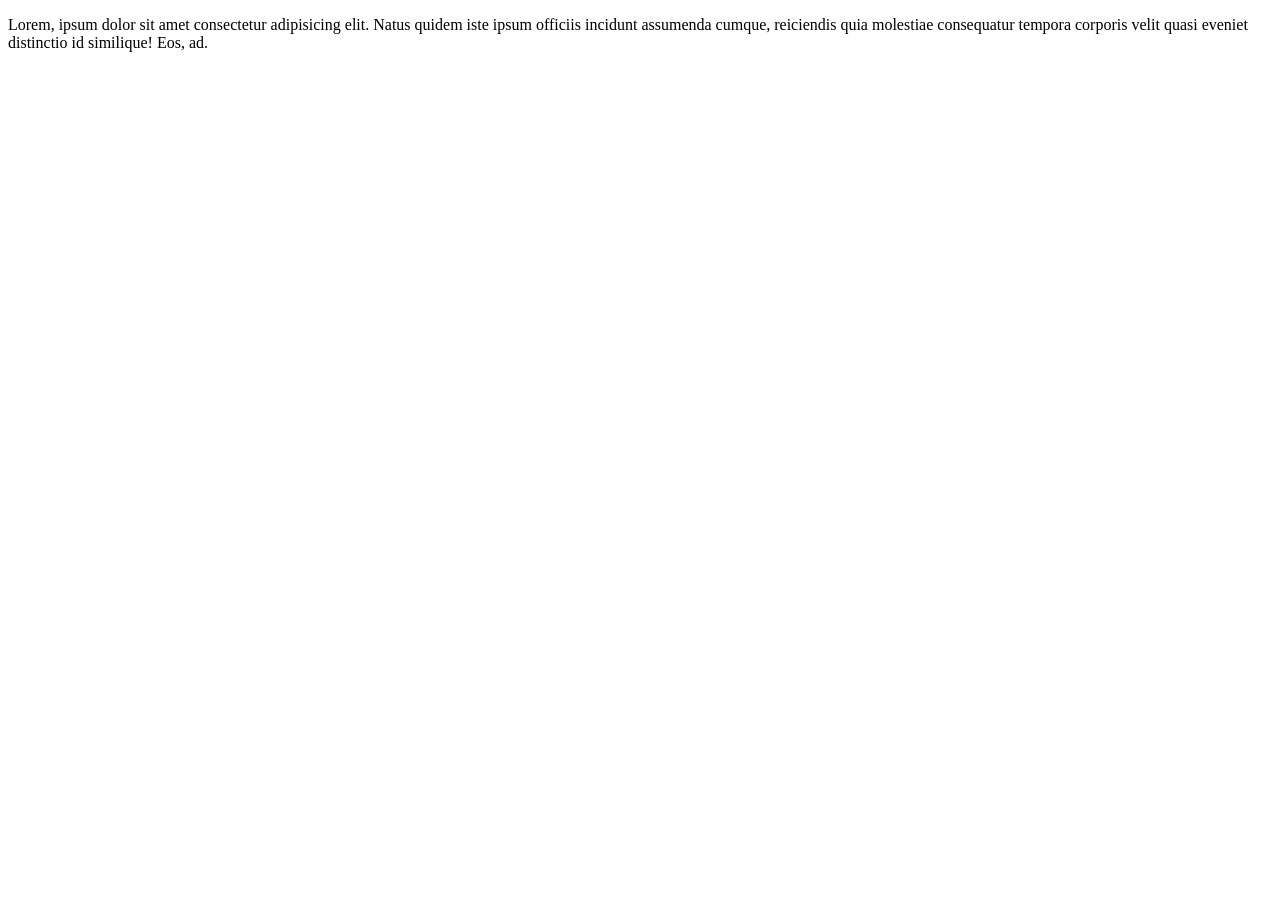
==== my-first-webpage.html @ fba69e88 "Initial commit" ====
<!DOCTYPE html>
<html lang="en">
<head>
  <meta charset="UTF-8">
  <meta http-equiv="X-UA-Compatible" content="IE=edge">
  <meta name="viewport" content="width=device-width, initial-scale=1.0">
  <title>Document</title>
</head>
<body>
  <p>Lorem, ipsum dolor sit amet consectetur adipisicing elit. Natus quidem iste ipsum officiis incidunt assumenda cumque, reiciendis quia molestiae consequatur tempora corporis velit quasi eveniet distinctio id similique! Eos, ad.</p>
</body>
</html>
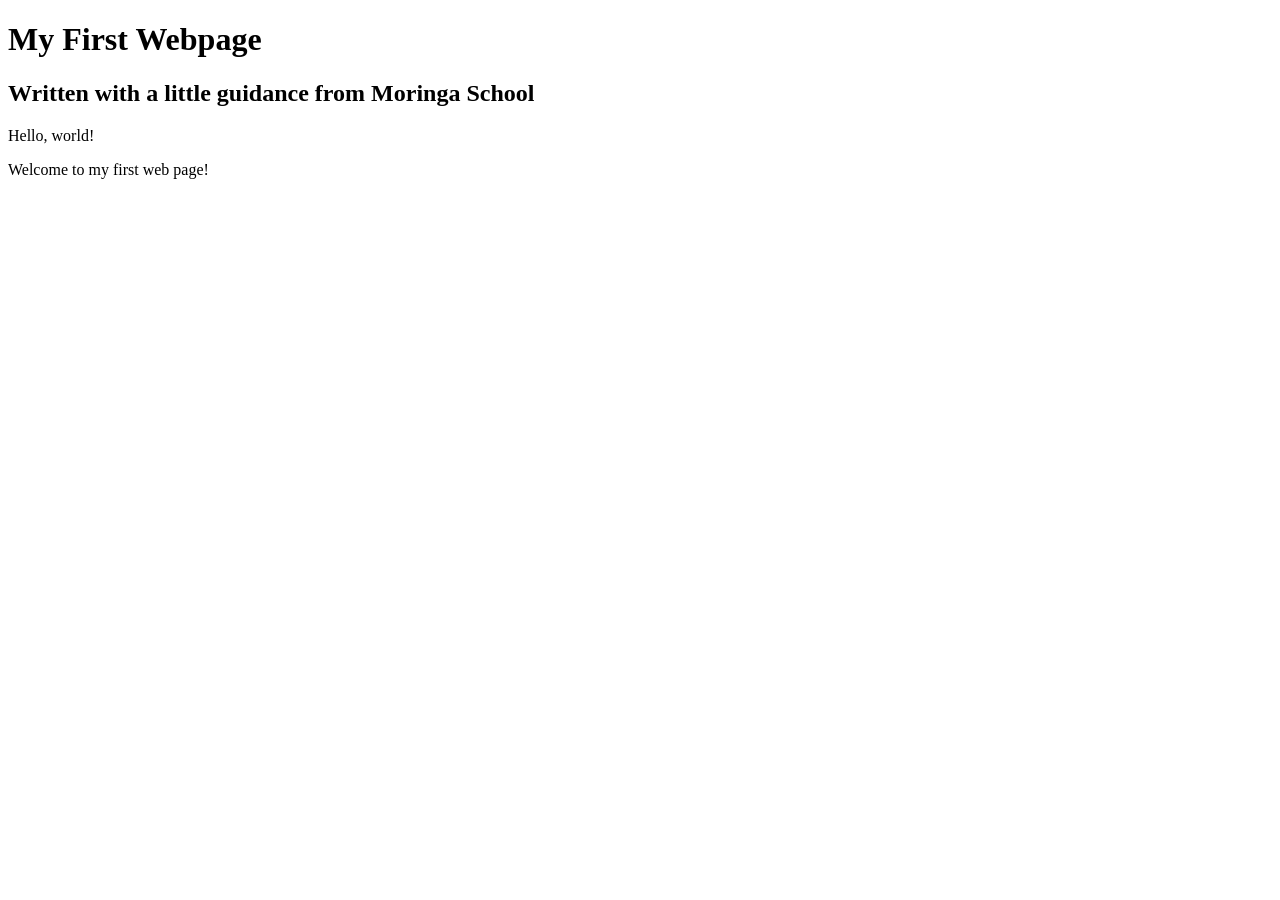
==== commit ee5b59aa: "add header block elements" ====
--- a/my-first-webpage.html
+++ b/my-first-webpage.html
@@ -1,12 +1,16 @@
 <!DOCTYPE html>
-<html lang="en">
+<html>
+
 <head>
-  <meta charset="UTF-8">
-  <meta http-equiv="X-UA-Compatible" content="IE=edge">
-  <meta name="viewport" content="width=device-width, initial-scale=1.0">
-  <title>Document</title>
+  <title>My first webpage!</title>
 </head>
+
 <body>
-  <p>Lorem, ipsum dolor sit amet consectetur adipisicing elit. Natus quidem iste ipsum officiis incidunt assumenda cumque, reiciendis quia molestiae consequatur tempora corporis velit quasi eveniet distinctio id similique! Eos, ad.</p>
+  <h1>My First Webpage</h1>
+  <h2>Written with a little guidance from Moringa School</h2>
+
+  <p>Hello, world!</p>
+  <p>Welcome to my first web page!</p>
 </body>
+
 </html>
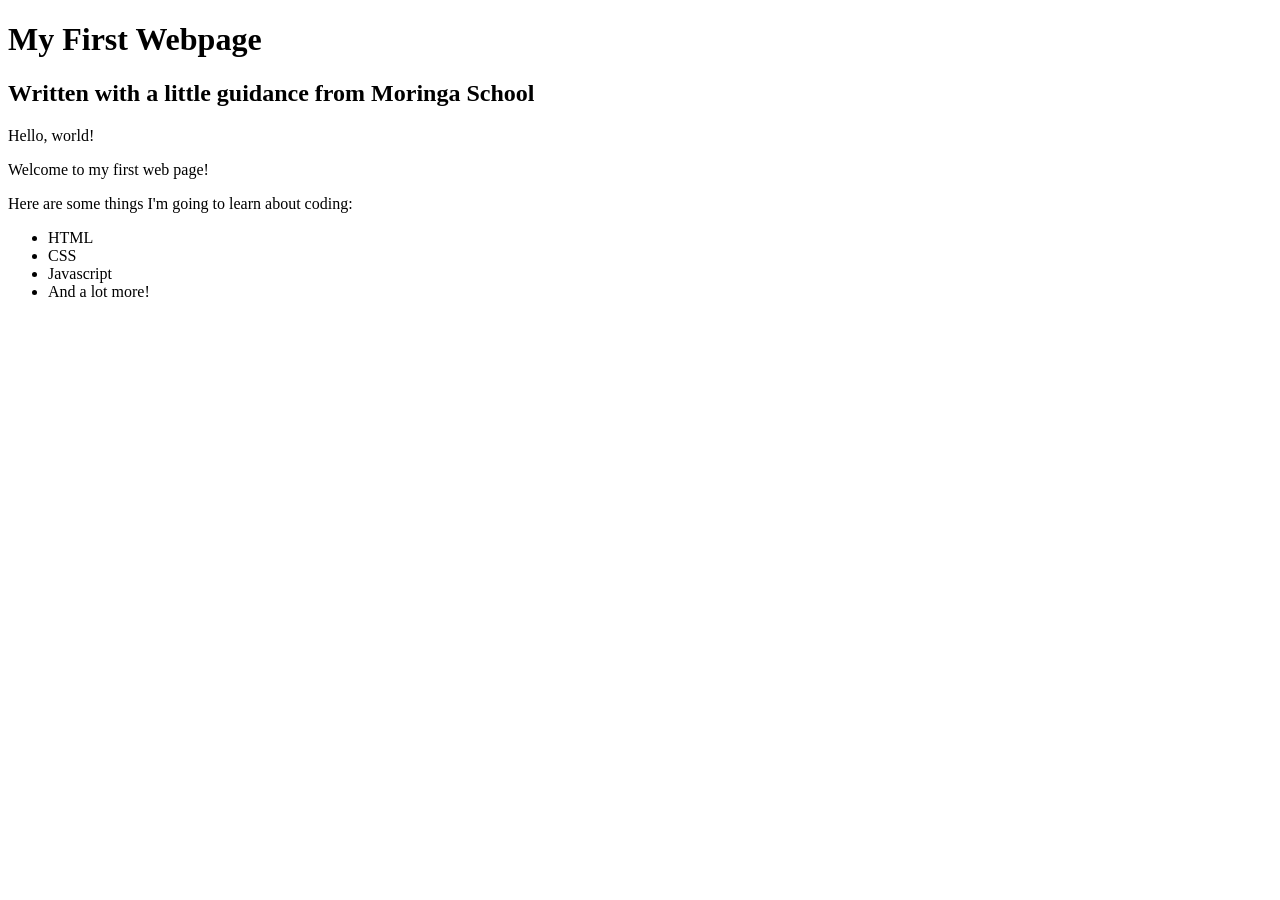
==== commit 8ca5a75d: "add list elements" ====
--- a/my-first-webpage.html
+++ b/my-first-webpage.html
@@ -11,6 +11,14 @@
 
   <p>Hello, world!</p>
   <p>Welcome to my first web page!</p>
+
+  <p>Here are some things I'm going to learn about coding:</p>
+  <ul>
+    <li>HTML</li>
+    <li>CSS</li>
+    <li>Javascript</li>
+    <li>And a lot more!</li>
+  </ul>
 </body>
 
 </html>
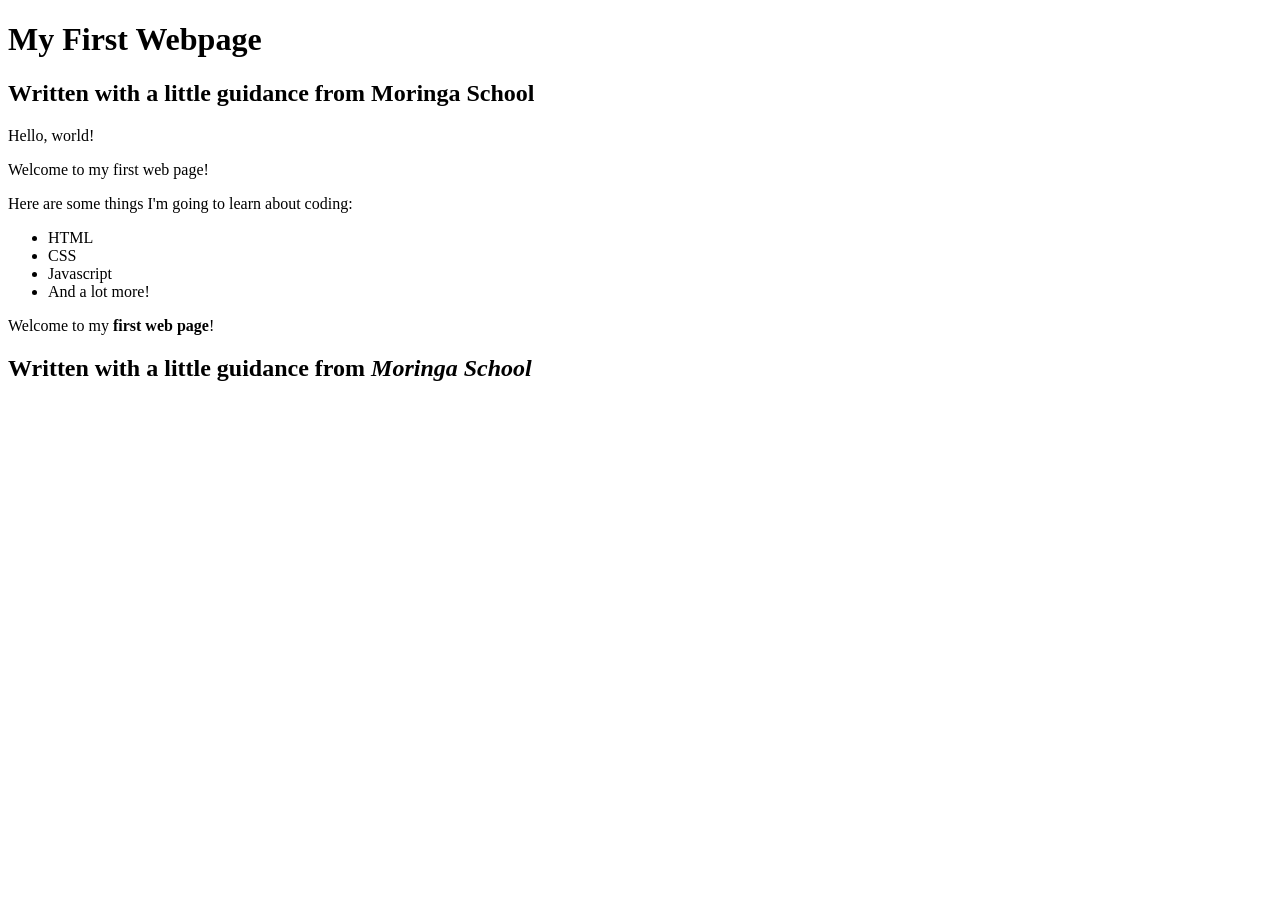
==== commit fca1b401: "Add first inline elements" ====
--- a/my-first-webpage.html
+++ b/my-first-webpage.html
@@ -19,6 +19,9 @@
     <li>Javascript</li>
     <li>And a lot more!</li>
   </ul>
+
+  <p>Welcome to my <strong>first web page</strong>!</p>
+  <h2>Written with a little guidance from <em>Moringa School</em></h2>
 </body>
 
 </html>
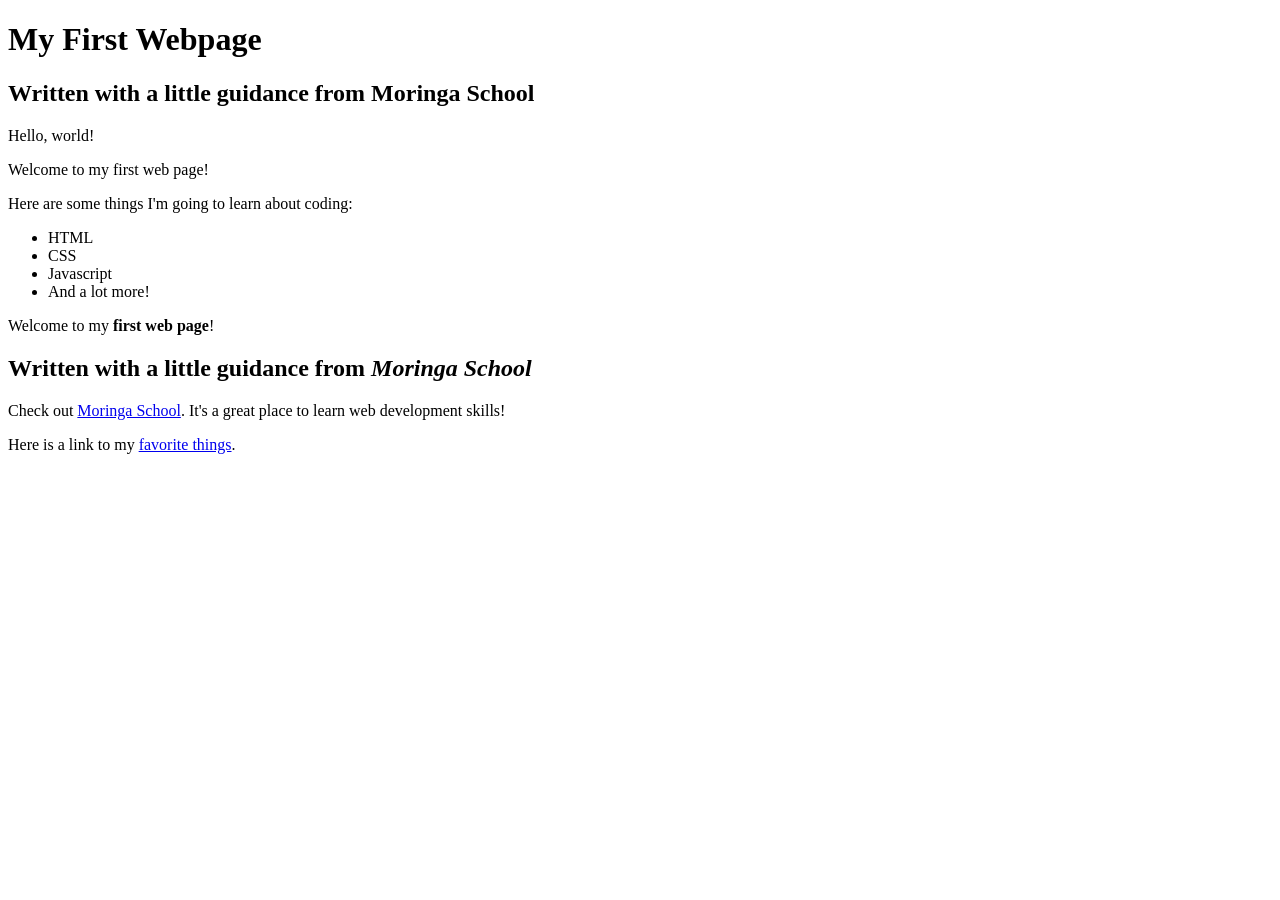
==== commit 25645b91: "add self-closing image tag" ====
--- a/my-first-webpage.html
+++ b/my-first-webpage.html
@@ -22,6 +22,12 @@
 
   <p>Welcome to my <strong>first web page</strong>!</p>
   <h2>Written with a little guidance from <em>Moringa School</em></h2>
+
+  <p>Check out <a href="http://moringaschool.com/">Moringa School</a>. It's a great place to learn web development skills!</p>
+
+  <p>Here is a link to my <a href="favorite-things.html">favorite things</a>.</p>
+
+  
 </body>
 
 </html>
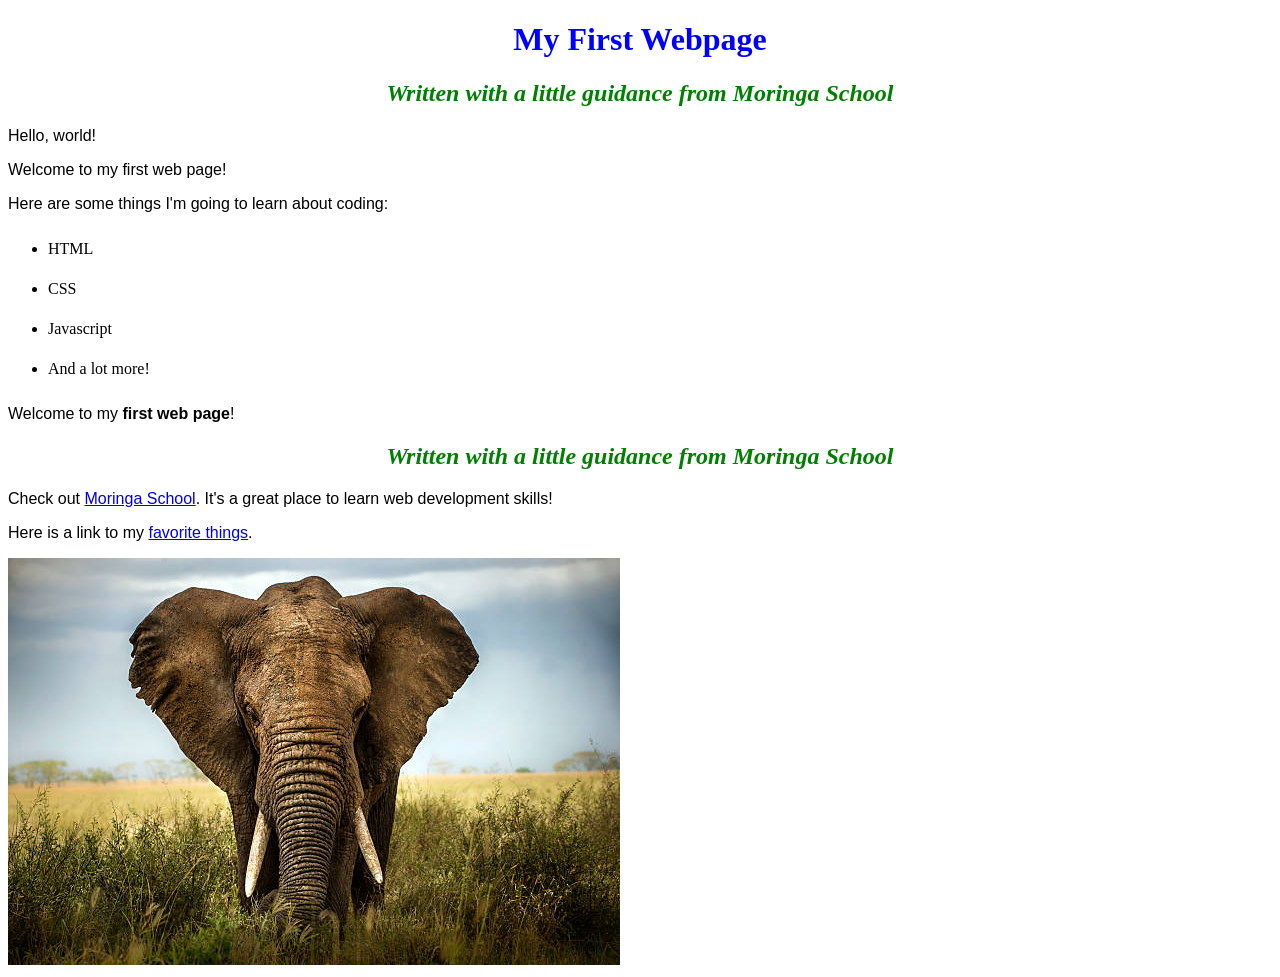
==== commit f222b200: "hulu" ====
--- a/my-first-webpage.html
+++ b/my-first-webpage.html
@@ -3,6 +3,7 @@
 
 <head>
   <title>My first webpage!</title>
+  <link href="css/styles.css" rel="stylesheet" type="text/css">
 </head>
 
 <body>
@@ -27,7 +28,7 @@
 
   <p>Here is a link to my <a href="favorite-things.html">favorite things</a>.</p>
 
-  
+  <img src="images/elephant.jpg" alt="A photo of an elephant">
 </body>
 
 </html>
--- a/css/styles.css
+++ b/css/styles.css
@@ -0,0 +1,15 @@
+h1 {
+  color: blue;
+  text-align: center;
+}
+h2 {
+  color: green;
+  font-style: italic;
+  text-align: center;
+}
+p {
+  font-family: sans-serif;
+}
+ul {
+  line-height: 40px;
+}
